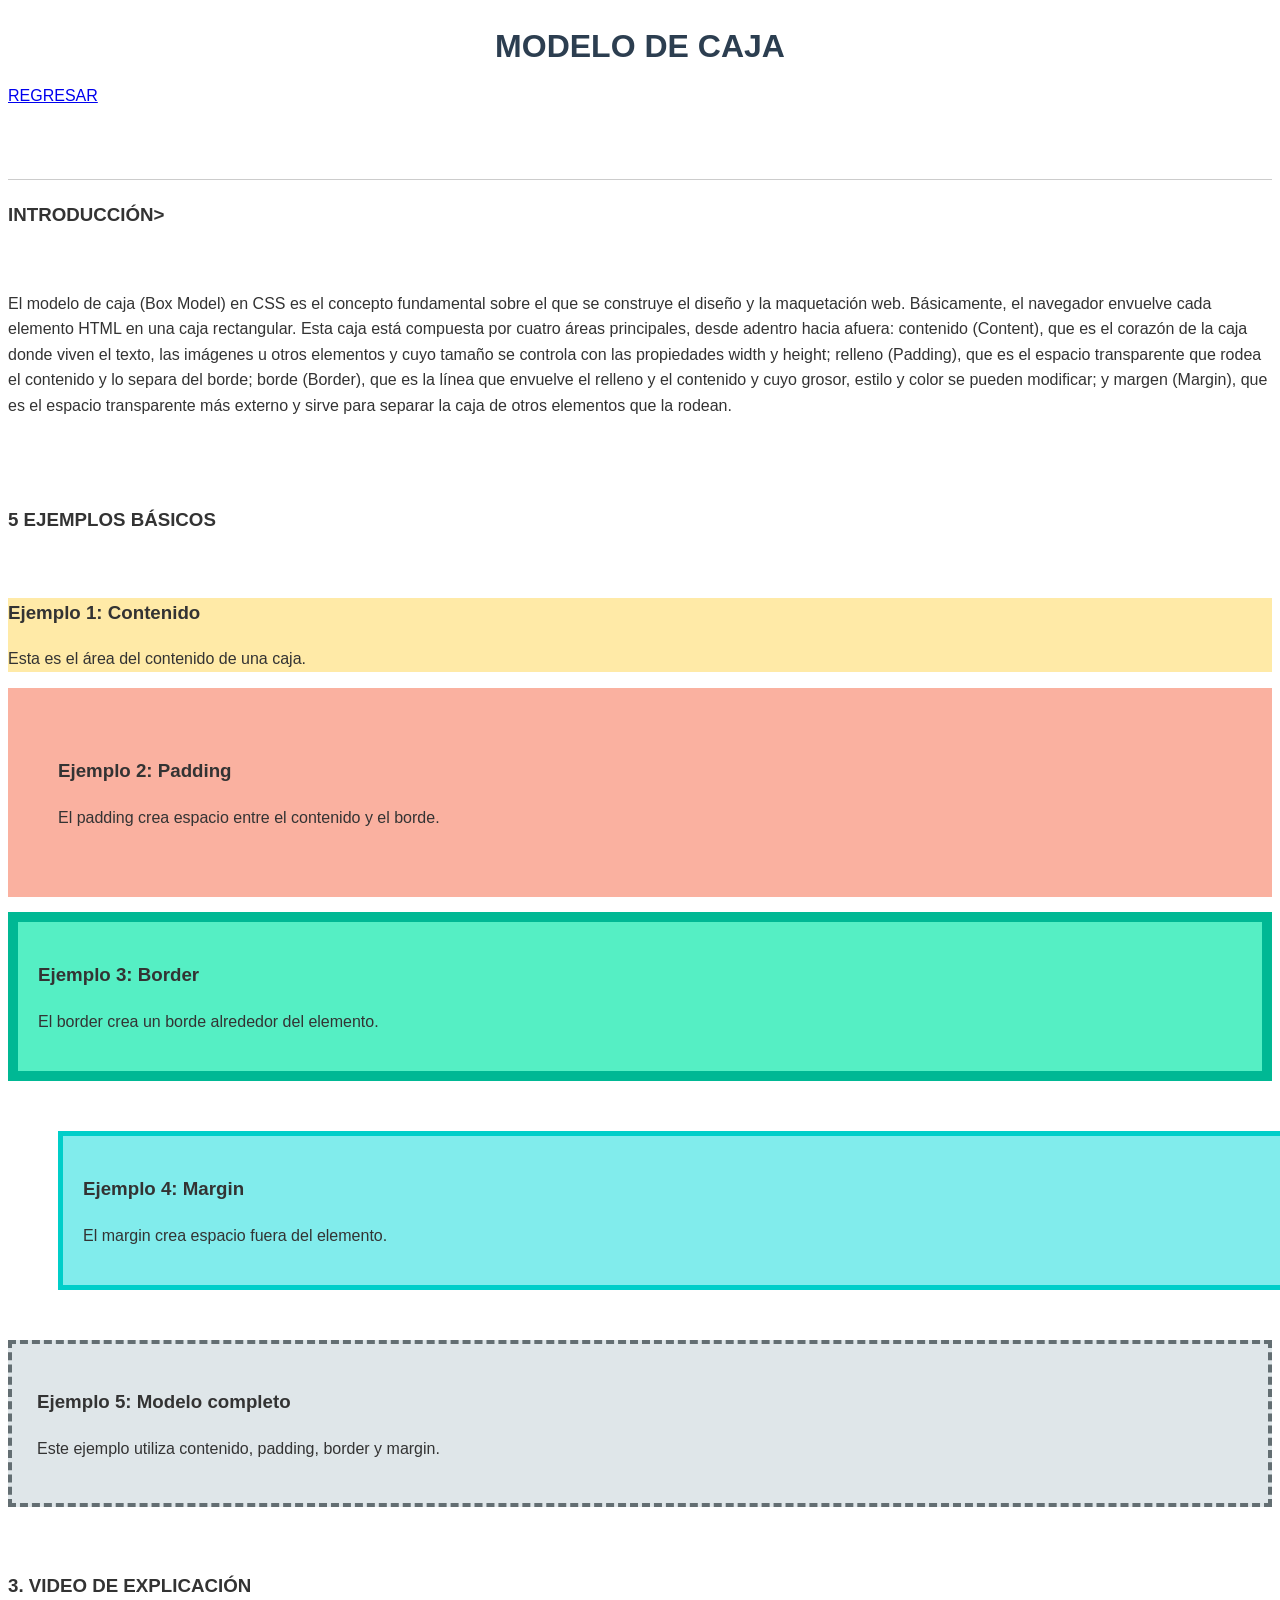
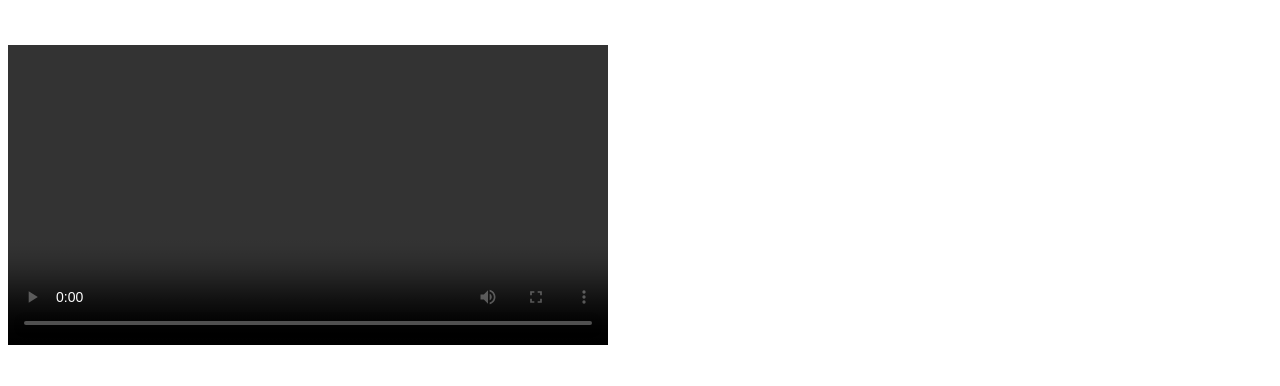
==== CSS/03modelo-caja.html @ 425df543 "comit no se" ====
<!DOCTYPE html>
<html lang="es">

<head>
    <meta charset="UTF-8">
    <meta name="viewport" content="width=device-width, initial-scale=1.0">

    <title>Modelo de Caja</title>
    
    <link rel="stylesheet" href="css/modeloCaja.css">
</head>

<body>

    <h1>MODELO DE CAJA</h1>
     <a href="index.html">REGRESAR</a>
    <br>
    <br><br>
    <hr>
    <h3>INTRODUCCIÓN></h3>

    <br>

    <p>
        El modelo de caja (Box Model) en CSS es el concepto fundamental sobre el que se construye el diseño y la maquetación web. Básicamente, el navegador envuelve cada elemento HTML en una caja rectangular. Esta caja está compuesta por cuatro áreas principales, desde adentro hacia afuera: contenido (Content), que es el corazón de la caja donde viven el texto, las imágenes u otros elementos y cuyo tamaño se controla con las propiedades width y height; relleno (Padding), que es el espacio transparente que rodea el contenido y lo separa del borde; borde (Border), que es la línea que envuelve el relleno y el contenido y cuyo grosor, estilo y color se pueden modificar; y margen (Margin), que es el espacio transparente más externo y sirve para separar la caja de otros elementos que la rodean.
    </p>

    <br><br>

    <h3>5 EJEMPLOS BÁSICOS</h3>

    <br>

    <div class="ejemplo caja1">
        <h3><strong>Ejemplo 1: Contenido</strong></h3>
        <p>Esta es el área del contenido de una caja.</p>
    </div>

    <div class="ejemplo caja2">
        <h3><strong>Ejemplo 2: Padding</strong></h3>
        <p>El padding crea espacio entre el contenido y el borde.</p>
    </div>

    <div class="ejemplo caja3">
        <h3><strong>Ejemplo 3: Border</strong></h3>
        <p>El border crea un borde alrededor del elemento.</p>
    </div>

    <div class="ejemplo caja4">
        <h3><strong>Ejemplo 4: Margin</strong></h3>
        <p>El margin crea espacio fuera del elemento.</p>
    </div>

    <div class="ejemplo caja5">
        <h3><strong>Ejemplo 5: Modelo completo</strong></h3>
        <p>
            Este ejemplo utiliza contenido, padding, border y margin.
        </p>
    </div>

    <br>

    <h3><strong>3. VIDEO DE EXPLICACIÓN</strong></h3>

    <br>

    <video controls width="600">
        <source src="videos/modelo-caja.mp4" type="video/mp4">
        Tu navegador no soporta videos.
    </video>

    <br><br>

   

</body>

</html>
---- CSS/css/modeloCaja.css ----
/* Se eliminaron el fondo y los márgenes generales del body */
body {
    font-family: Arial, sans-serif;
    color: #333;
    line-height: 1.6;
}

/* Títulos */
h1 {
    color: #2c3e50;
    text-align: center;
    margin-bottom: 10px;
}

/* El enlace "REGRESAR" vuelve a su estilo original por defecto */
a {
    /* Sin estilos personalizados */
}

hr {
    border: 0;
    height: 1px;
    background: #ccc;
    margin: 20px 0;
}

/* Estilo base para los 5 ejemplos */
.ejemplo {
    width: 100%;
    box-sizing: border-box;
    margin-bottom: 15px;
}

/* Ejemplo 1: Solo contenido */
.caja1 {
    background-color: #ffeaa7;
}

/* Ejemplo 2: Añade Padding */
.caja2 {
    background-color: #fab1a0;
    padding: 50px;
}

/* Ejemplo 3: Añade Border */
.caja3 {
    background-color: #55efc4;
    padding: 20px;
    border: 10px solid #00b894;
}

/* Ejemplo 4: Añade Margin */
.caja4 {
    background-color: #81ecec;
    padding: 20px;
    border: 5px solid #00cec9;
    margin: 50px;
}

/* Ejemplo 5: Modelo completo */
.caja5 {
    background-color: #dfe6e9;
    padding: 25px;
    border: 4px dashed #636e72;
    margin: 20px 0;
}

/* Video */
video {
    max-width: 100%;
    height: auto;
}
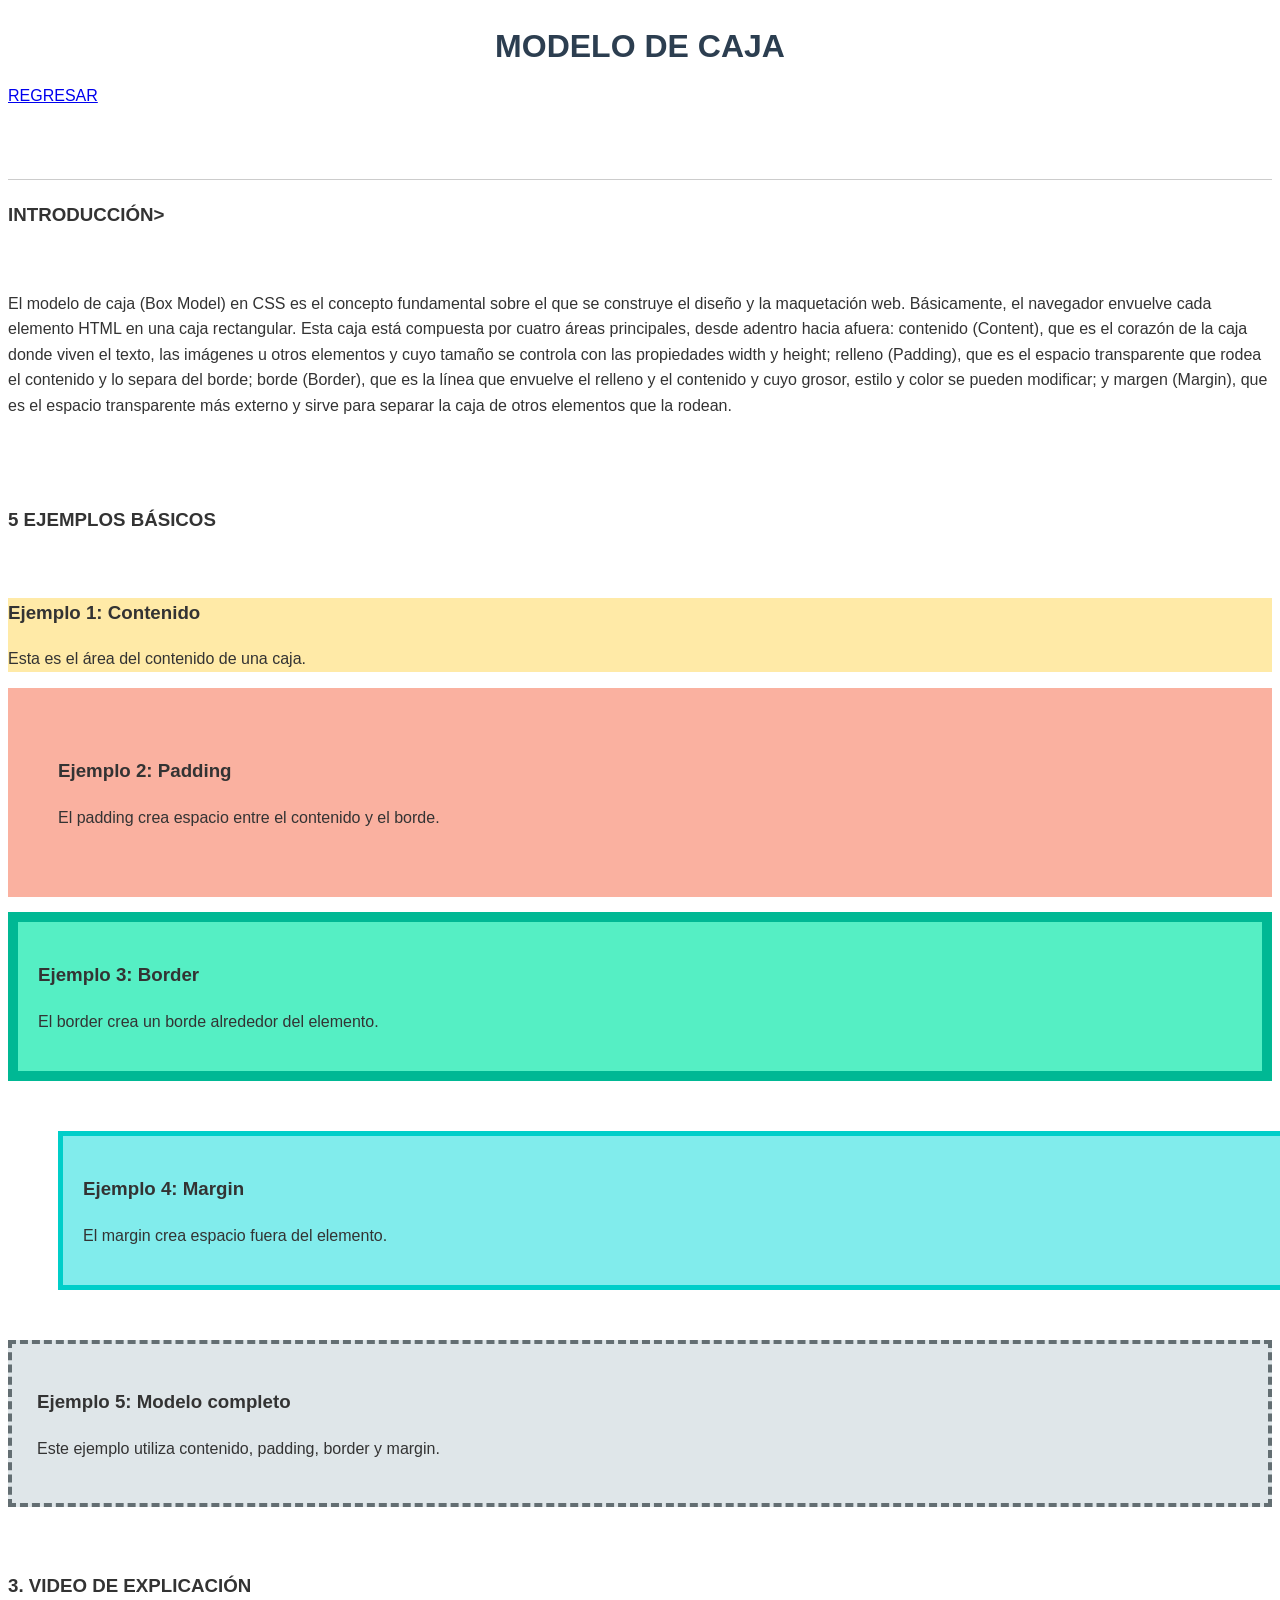
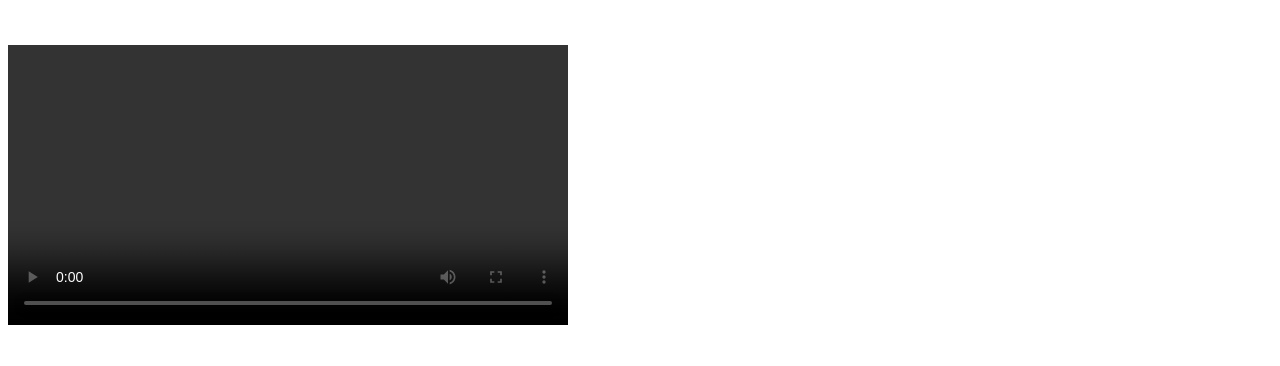
==== commit c94b4e8e: "hector" ====
--- a/CSS/03modelo-caja.html
+++ b/CSS/03modelo-caja.html
@@ -64,10 +64,12 @@
 
     <br>
 
-    <video controls width="600">
-        <source src="videos/modelo-caja.mp4" type="video/mp4">
-        Tu navegador no soporta videos.
-    </video>
+   
+      <video controls width="560">
+    <source src="Videos/BOrder.mp4" type="video/mp4">
+    Tu navegador no puede reproducir este video.
+</video>
+  
 
     <br><br>
 
